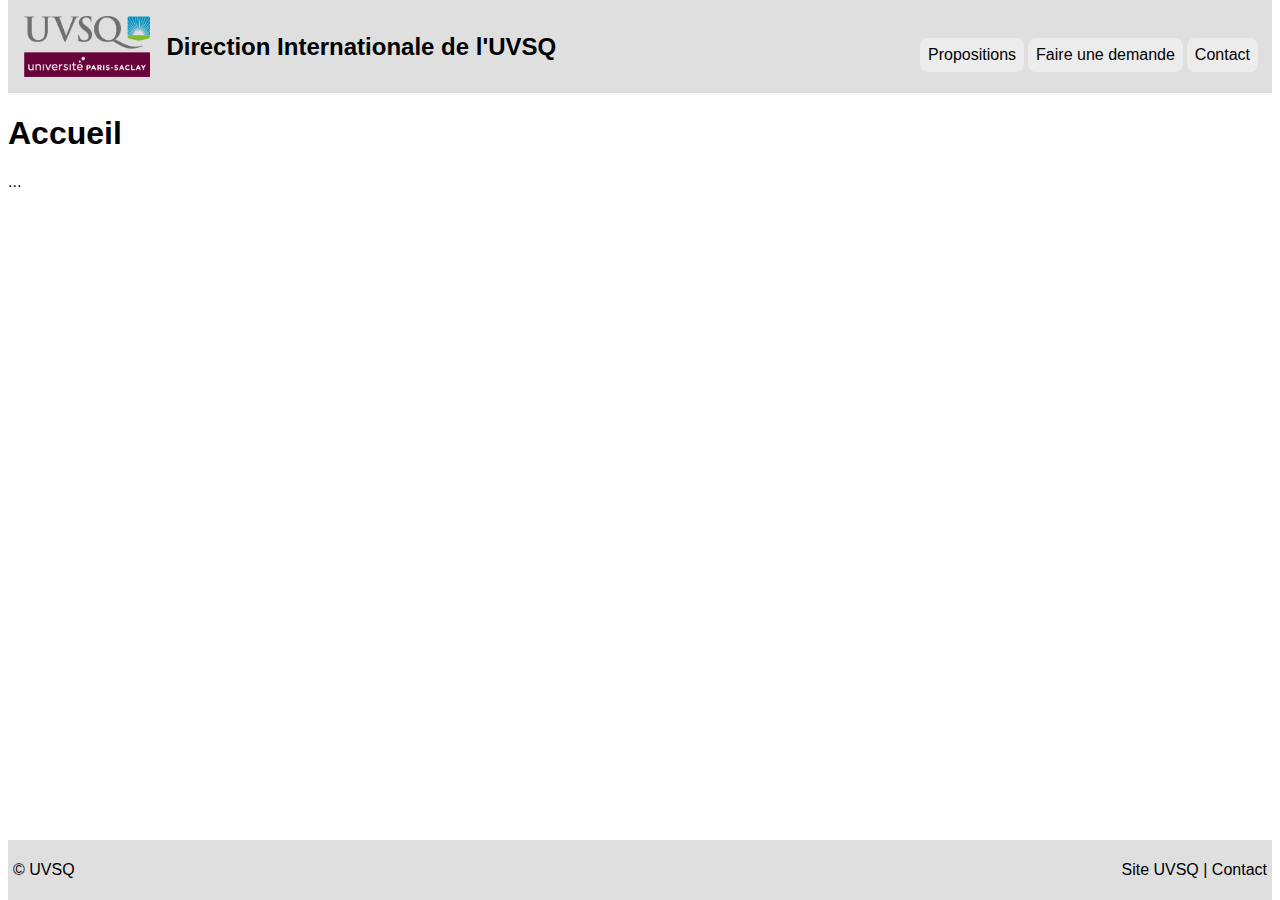
==== index.html @ fd0e0982 "sticky footer; navbar/header responsive" ====
<!DOCTYPE html>
<html lang="fr">
<head>
    <meta charset="UTF-8">
    <link rel="stylesheet" type="text/css" href="asset/style.css">
    <link rel="icon" type="image/png" href="asset/img/logo-UVSQ.png" />
    <title>Direction Internationale - UVSQ</title>
</head>
<body>
<header>
    <img src="asset/img/logo-UVSQ-2020-RVB.png" alt="UVSQ">
    <h1>Direction Internationale de l'UVSQ</h1>

</header>
<nav>
    <ul>
        <li><a href="propositions.html">Propositions</a></li>
        <li><a href="demandes.html">Faire une demande</a></li>
        <li><a href="contact.html">Contact</a></li>
    </ul>
</nav>
<div class="content">

<main>

    <h1>Accueil</h1>
    <article>
        ...
    </article>
    <aside>

    </aside>
</main>

</div>
<footer class="footer">
	<p class='left'>&copy UVSQ</p>
	<p class='right'><a href="https://www.uvsq.fr/" target="_BLANK">Site UVSQ</a> | <a href="contact.html" target="_BLANK">Contact</a></p>
</footer>
</body>
</html>
---- asset/style.css ----
html {
    font-family: 'Trebuchet MS', 'Lucida Sans Unicode', 'Lucida Grande', 'Lucida Sans', Arial, sans-serif;
    background-color: rgb(255, 255, 255);
}

header {
    display: flex;
	background-color: #DFDFDF;
	align-items: center;
}

/* sticky footer */

html, body {
    height: 100%;
    margin-top: auto
}

body {
    display: flex;
    flex-direction: column;
}

.content {
    flex: 1 0 auto;
    
}
  
.footer {
    flex-shrink: 0;
}

/* end sticky footer */


/* responsive */
header >img {
    width: 10%;
    object-fit: cover;
    object-position: bottom;
    margin: 1em;
    max-height: auto;
}

header > h1 {
    font-size: 1.5em;
}

@media screen and (max-width: 600px) {
    header > h1 {
        font-size: 100%;
    }
    header >img {
        width: 20%;
    }
}

header {
    white-space: normal;
}
/* end responsive */

footer {
    display: flex;
	background-color: #DFDFDF;
	justify-content: space-between;
    padding: 5px;
}

footer > p > a {
    color: black;
    text-decoration: none;
}

footer > p > a:hover {
    color: rgb(105,4,59);
	font-weight: bold;
    text-decoration: underline;
}

nav > ul > li > a {
    color: black;
    text-decoration: none;
}

nav > ul > li:hover, nav > ul > li:hover > a {
    color: white;
	font-weight: bold;
	background-color: rgb(105,4,59);
}

nav > ul > li {
	background-color: #ececec;
	padding: 0.5em;
    border-radius: 0.5em;
    list-style: none;
    margin: 2px;
    white-space: nowrap;
}

nav > ul {
    display: flex;
	justify-content: space-around;
}
/* nav responsive */
nav {
    position: absolute;
    right: 0;
    display: flex;
    gap: 20px;
    flex-direction: row;
    margin: 20px;
}
@media screen and (max-width: 850px) {
    nav {
        padding-top: 10%;
        font-size: 85%;
        margin-right: 5px;
    }
    main > h1 {
        margin-top: 30px;
    }
}

/* end nav responsive */
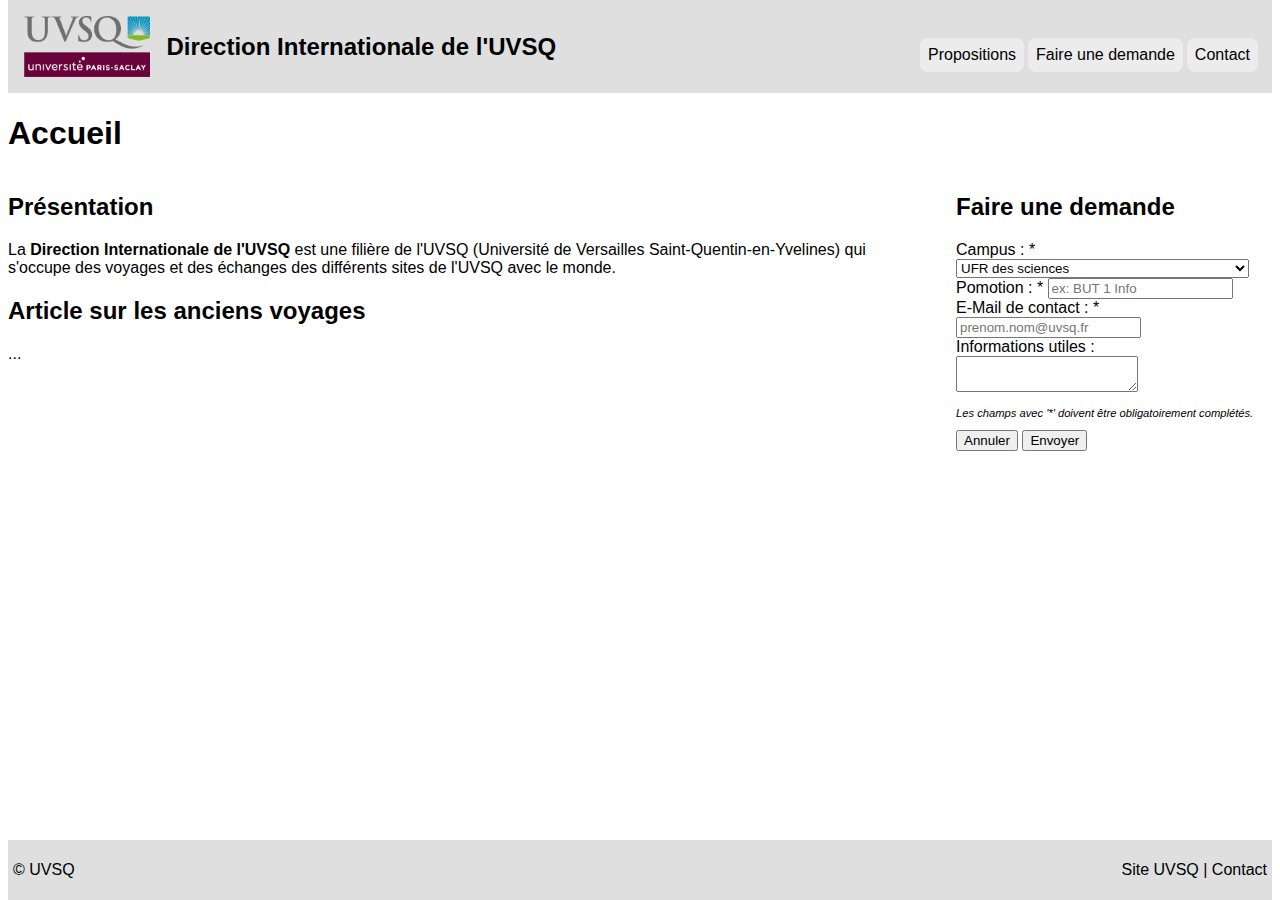
==== commit 3f90e41c: "Séance SAé du 30/11/22" ====
--- a/index.html
+++ b/index.html
@@ -19,21 +19,63 @@
         <li><a href="contact.html">Contact</a></li>
     </ul>
 </nav>
-<div class="content">
 
+<h1>Accueil</h1>
 <main>
-
-    <h1>Accueil</h1>
     <article>
-        ...
+        <div class="presentation">
+            <h2>Présentation</h2>
+            <p>
+                La <b>Direction Internationale de l'UVSQ</b> est une filière de l'UVSQ (Université de Versailles Saint-Quentin-en-Yvelines)
+                qui s'occupe des voyages et des échanges des différents sites de l'UVSQ avec le monde.
+            </p>
+        </div>
+        <div class="ancien-voyage">
+            <h2>Article sur les anciens voyages</h2>
+            <p>...</p>
+        </div>
     </article>
     <aside>
-
+        <h2>Faire une demande</h2>
+        <form action="succes.html" name="demande" method="post">
+            <label for="campus">Campus : *</label>
+            <select required="True" id="campus">
+                <optgroup label="Versailles">
+                    <option>UFR des sciences</option>
+                </optgroup>
+                <optgroup label="Saint-Quentin-en-Yvelines">
+                    <option>UFR des sciences sociales</option>
+                    <option>Institut supérieur de management</option>
+                    <option>Institut d'études culturelles et Internationale</option>
+                    <option>Faculté de droit et de science politique</option>
+                    <option>UFR Santé</option>
+                </optgroup>
+                <optgroup label="Vélizy-Villacoublay">
+                    <option>IUT de Vélizy-Rambouillet</option>
+                    <option>ISTY</option>
+                </optgroup>
+                <optgroup label="Rambouillet">
+                    <option>Antenne de l'IUT de Vélizy-Rambouillet</option>
+                </optgroup>
+                <optgroup label="Mantes">
+                    <option>IUT de Mantes en Yvelines</option>
+                    <option>ISTY</option>
+                </optgroup>
+            </select><br>
+            <label for="promo">Pomotion : *</label>
+            <input required="True" id="promo" name="promo" type="text" placeholder="ex: BUT 1 Info"><br>
+            <label for="contact">E-Mail de contact : *</label>
+            <input required="True" id="contact" name="email" type="email" placeholder="prenom.nom@uvsq.fr"><br>
+            <label for="ajout">Informations utiles :</label><br>
+            <textarea id="ajout" name="information"></textarea>
+            <p>Les champs avec '<abbr>*</abbr>' doivent être obligatoirement complétés.</p>
+            <input type="reset" name ="reset" value ="Annuler">
+            <input type ="submit" name ="ok" value ="Envoyer">
+        </form>
     </aside>
 </main>
 
-</div>
-<footer class="footer">
+<footer>
 	<p class='left'>&copy UVSQ</p>
 	<p class='right'><a href="https://www.uvsq.fr/" target="_BLANK">Site UVSQ</a> | <a href="contact.html" target="_BLANK">Contact</a></p>
 </footer>
--- a/asset/style.css
+++ b/asset/style.css
@@ -1,3 +1,5 @@
+/* Paramètres généraux */
+
 html {
     font-family: 'Trebuchet MS', 'Lucida Sans Unicode', 'Lucida Grande', 'Lucida Sans', Arial, sans-serif;
     background-color: rgb(255, 255, 255);
@@ -7,6 +9,49 @@
     display: flex;
 	background-color: #DFDFDF;
 	align-items: center;
+}
+
+main {
+    display: flex;
+    flex-direction: row;
+    justify-content: space-between;
+}
+
+main > article {
+    width: 70%;
+}
+
+main > aside {
+    width: 25%;
+}
+
+/* Changement de la taille du commentaire dans les formulaires */
+form > p {
+    font-size: 0.7em;
+    font-style: italic;
+}
+
+/* Configuration formulaire de la page demande */
+main > article > form {
+    font-size: 1.5em;
+}
+
+main > article > form > input {
+    height: 2em;
+    width: 15em;
+    margin-top: 1em;
+}
+
+main > article > form > textarea {
+    height: 5em;
+    width: 35em;
+}
+
+/* Configuration des pages avec un seul objet (1 colonne et non 2) */
+.simple {
+    display: flex;
+    flex-direction: column;
+    justify-content: flex-start;
 }
 
 /* sticky footer */
@@ -21,12 +66,12 @@
     flex-direction: column;
 }
 
-.content {
+main {
     flex: 1 0 auto;
     
 }
   
-.footer {
+footer {
     flex-shrink: 0;
 }
 
@@ -34,7 +79,7 @@
 
 
 /* responsive */
-header >img {
+header > img {
     width: 10%;
     object-fit: cover;
     object-position: bottom;
@@ -50,7 +95,7 @@
     header > h1 {
         font-size: 100%;
     }
-    header >img {
+    header > img {
         width: 20%;
     }
 }
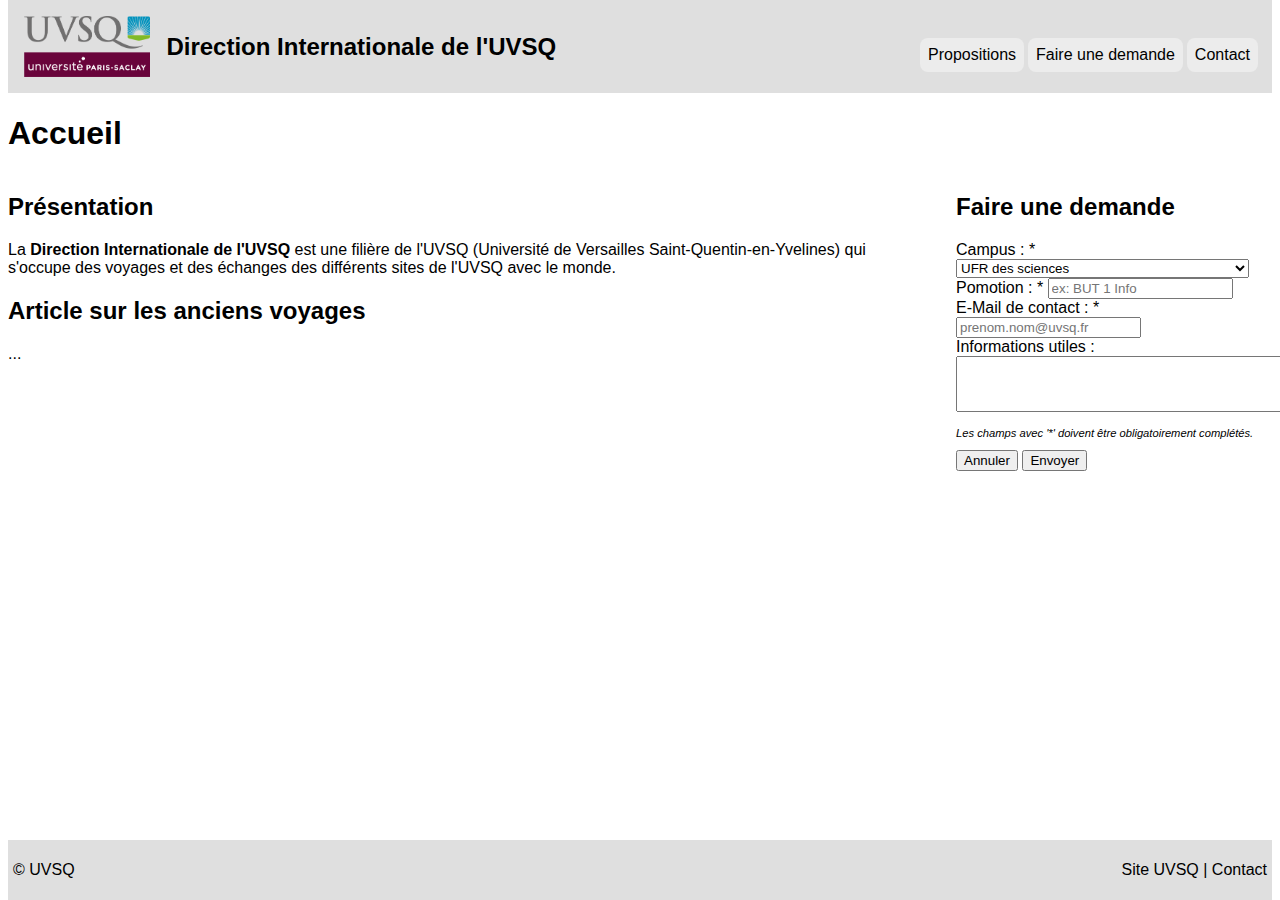
==== commit d4d8553c: "Séance SAé 30/11/2022 Ajout du tableau dans /propositions.html" ====
--- a/index.html
+++ b/index.html
@@ -37,7 +37,7 @@
     </article>
     <aside>
         <h2>Faire une demande</h2>
-        <form action="succes.html" name="demande" method="post">
+        <form action="succes.html" name="demande" method="post">    
             <label for="campus">Campus : *</label>
             <select required="True" id="campus">
                 <optgroup label="Versailles">
--- a/asset/style.css
+++ b/asset/style.css
@@ -23,12 +23,54 @@
 
 main > aside {
     width: 25%;
+}
+
+/*Tableau calendrier*/
+main > article > table {
+    border-collapse: collapse;
+}
+
+
+td, th{
+    border: solid 1px black;
+    padding: 10px;
+}
+
+th.helsinki{
+    background-color:hsl(20, 70%, 70%)
+}
+
+td.helsinki{
+    background-color:hsl(20, 60%, 90%)
+}
+
+th.espoo {
+    background-color:hsl(150, 70%, 70%)
+}
+
+td.espoo {
+    background-color:hsl(150, 60%, 90%)
+}
+
+th.vantaa {
+    background-color:hsl(200, 70%, 70%)
+}
+
+td.vantaa {
+    background-color:hsl(200, 60%, 90%)
 }
 
 /* Changement de la taille du commentaire dans les formulaires */
 form > p {
     font-size: 0.7em;
     font-style: italic;
+}
+
+main > aside > form > textarea {
+    min-width: 400px;
+    min-height: 50px;
+    max-width: 400px; 
+    max-height: 300px;
 }
 
 /* Configuration formulaire de la page demande */
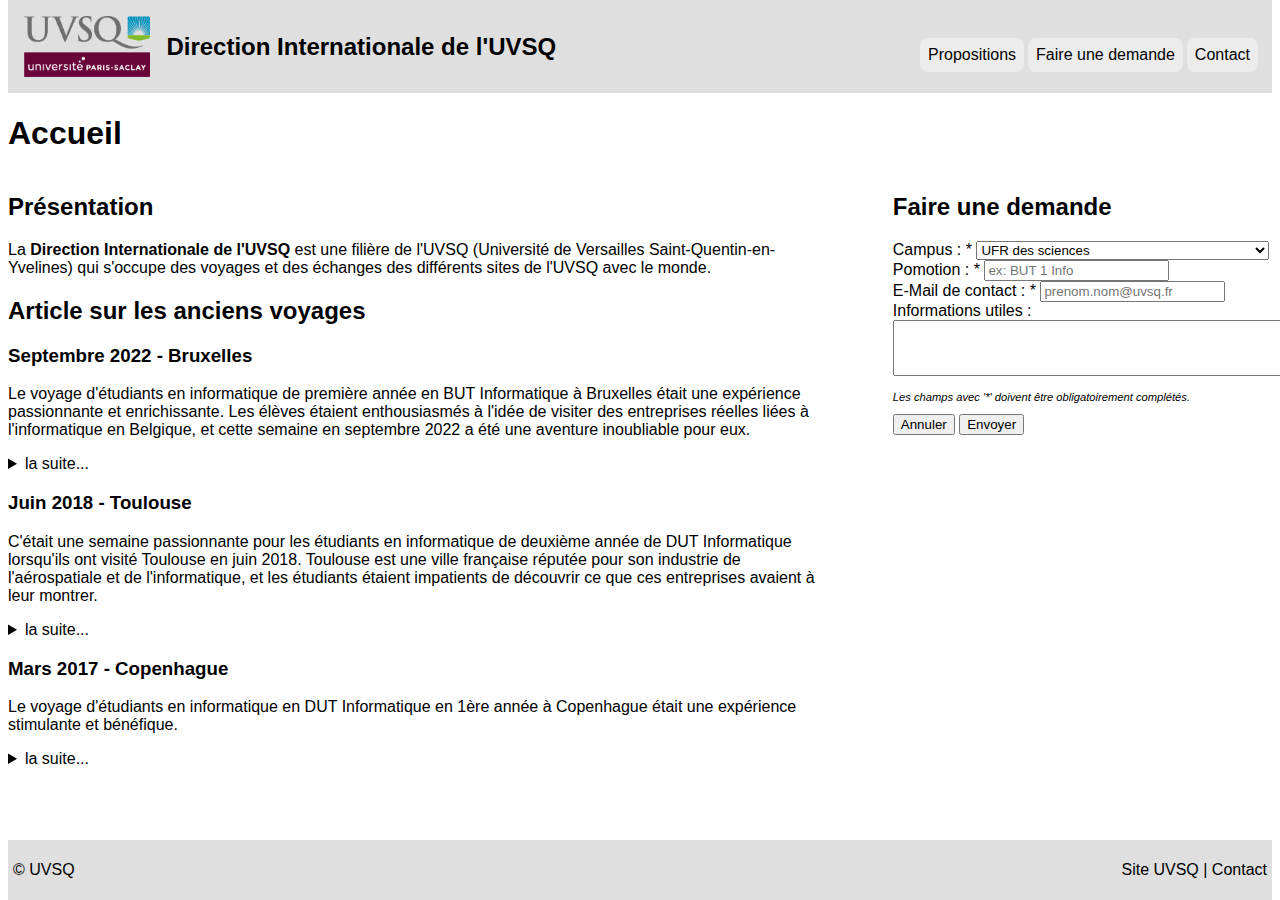
==== commit b4ab4713: "ajout articles anciens voyages" ====
--- a/index.html
+++ b/index.html
@@ -31,8 +31,60 @@
             </p>
         </div>
         <div class="ancien-voyage">
-            <h2>Article sur les anciens voyages</h2>
-            <p>...</p>
+            <h2>Article sur les anciens voyages</h2>          
+            <h3>Septembre 2022 - Bruxelles</h3>
+            <p>
+                Le voyage d'étudiants en informatique de première année en BUT Informatique à Bruxelles était une expérience passionnante et enrichissante. Les élèves étaient enthousiasmés à l'idée de visiter des entreprises réelles liées à l'informatique en Belgique, et cette semaine en septembre 2022 a été une aventure inoubliable pour eux.
+                <details>
+                   <summary>la suite...</summary>
+                  <p>
+                    Dès leur arrivée à Bruxelles, les étudiants ont été accueillis par des représentants des entreprises qu'ils allaient visiter. Ils ont commencé par visiter une entreprise de développement de logiciels, où ils ont pu voir comment les logiciels sont conçus et développés. Ils ont également eu l'occasion de rencontrer des ingénieurs informatiques et de poser des questions sur leur travail et leur parcours professionnel.<br><br>
+
+                    Le lendemain, les étudiants se sont rendus dans une entreprise de sécurité informatique, où ils ont appris comment protéger les ordinateurs et les réseaux des attaques en ligne. Ils ont également eu l'occasion de participer à des simulations d'attaque pour tester leurs propres compétences en matière de sécurité informatique.<br><br>
+                    
+                    Le troisième jour, les étudiants se sont rendus dans une entreprise de design de sites web, où ils ont pu voir comment les sites web sont créés et mis en ligne. Ils ont également eu l'occasion de rencontrer des designers de sites web et de discuter avec eux de leur travail et de leurs inspirations.<br><br>
+                    
+                    Le quatrième jour, les étudiants ont visité une entreprise de jeux vidéo, où ils ont pu voir comment les jeux vidéo sont développés et jouer à des jeux en cours de développement. Ils ont également eu l'occasion de rencontrer des développeurs de jeux vidéo et de discuter avec eux de leur travail et de leur passion pour les jeux vidéo.<br><br>
+                    
+                    Le cinquième et dernier jour, les étudiants ont visité une entreprise de réalité virtuelle, où ils ont pu essayer des casques de réalité virtuelle et découvrir les dernières avancées dans ce domaine passionnant. Ils ont également eu l'occasion de rencontrer des développeurs de réalité virtuelle et de discuter avec eux de leur travail et de leur vision pour l'avenir de la réalité virtuelle.<br><br>
+                    
+                    Au cours de ce voyage en Belgique, les étudiants en informatique ont eu l'occasion de voir comment les entreprises liées à l'informatique fonctionnent et de rencontrer des professionnels de l'industrie. Ils ont appris beaucoup de choses sur les différents domaines de l'informatique et ont été inspirés par les possibilités qu'offre ce domaine passionnant. Ce voyage a été une expérience inoubliable pour les étudiants et a renforcé leur intérêt pour l'informatique.
+                  </p>
+                </details>
+            </p>
+            <h3>Juin 2018 - Toulouse</h3>
+            <p>
+                C'était une semaine passionnante pour les étudiants en informatique de deuxième année de DUT Informatique lorsqu'ils ont visité Toulouse en juin 2018. Toulouse est une ville française réputée pour son industrie de l'aérospatiale et de l'informatique, et les étudiants étaient impatients de découvrir ce que ces entreprises avaient à leur montrer.
+                <details>
+                   <summary>la suite...</summary>
+                  <p>
+                    Le premier jour, les étudiants ont visité Easymile, le leader mondial des voitures intelligentes sans conducteur. Ils ont eu la chance de voir de première main comment ces voitures fonctionnaient et de poser des questions aux ingénieurs qui les ont construites. Ils ont été impressionnés par la technologie de pointe utilisée dans ces voitures et par la façon dont elles étaient capables de se déplacer en toute autonomie.<br><br>
+
+                    Le reste de la semaine, les étudiants ont visité d'autres entreprises liées à l'informatique, telles que des sociétés de développement de logiciels, des startups spécialisées dans la réalité virtuelle, et même un centre de recherche en intelligence artificielle. À chaque visite, ils ont été accueillis par des professionnels expérimentés qui leur ont expliqué en détail comment ces entreprises fonctionnaient et les technologies qu'elles utilisaient.<br><br>
+
+                    Les étudiants ont été impressionnés par ce qu'ils ont vu et ont appris beaucoup grâce à ce voyage. Ils ont été inspirés par les professionnels qu'ils ont rencontrés et ont hâte de mettre en pratique ce qu'ils ont appris dans leur propre travail. Ce voyage a été une expérience inoubliable pour les étudiants, et ils espèrent pouvoir continuer à explorer le monde de l'informatique en visitant d'autres entreprises passionnantes dans le futur.
+                  </p>
+                </details>
+            </p>
+
+            <h3>Mars 2017 - Copenhague</h3>
+            <p>
+                Le voyage d'étudiants en informatique en DUT Informatique en 1ère année à Copenhague était une expérience stimulante et bénéfique.
+                <details>
+                   <summary>la suite...</summary>
+                  <p>
+                    Accueillis par deux entreprises de l'industrie informatique locales, dont celle qui se charge des services internet pour le gouvernement danois, les étudiants ont eu l'opportunité de visiter les locaux et de rencontrer des professionnels du secteur.<br><br>
+
+                    En plus de leur temps de travail avec les entreprises, les étudiants ont profité de leur séjour pour découvrir la ville de Copenhague et ses nombreux attraits, tels que des musées, des galeries d'art, des restaurants et des bars. Ils ont également exploré les rues animées de la ville et se sont promenés dans les parcs et les jardins, offrant une vue imprenable sur le port et les bâtiments historiques.<br><br>
+                    
+                    En plus de profiter de la ville, les étudiants ont également utilisé leur voyage pour effectuer des recherches pour un projet de web sur le mode de vie danois. Ils ont interviewé des locaux et ont recueilli des informations sur les coutumes et les traditions danoises, ainsi que sur les différences entre la vie en France et au Danemark. Ils ont également visité des sites culturels et historiques pour en apprendre davantage sur l'histoire du pays et son patrimoine.<br><br>
+                    
+                    En somme, ce voyage à Copenhague a été une expérience très enrichissante pour les étudiants en informatique en DUT Informatique en 1ère année. Ils ont eu l'opportunité de découvrir une nouvelle ville, de travailler avec des entreprises locales de l'industrie informatique, et de mener des recherches pour un projet de web. Ils ont appris beaucoup sur le mode de vie danois et ont développé de nouvelles compétences professionnelles qui leur seront utiles dans leur carrière future.
+                  </p>
+                </details>
+            </p>
+            <p>
+            </p>
         </div>
     </article>
     <aside>
--- a/asset/style.css
+++ b/asset/style.css
@@ -18,15 +18,15 @@
 }
 
 main > article {
-    width: 70%;
+    width: 65%;
 }
 
 main > aside {
-    width: 25%;
+    width: 30%;
 }
 
 /*Tableau calendrier*/
-main > article > table {
+.simple > table {
     border-collapse: collapse;
 }
 
@@ -89,11 +89,34 @@
     width: 35em;
 }
 
+
 /* Configuration des pages avec un seul objet (1 colonne et non 2) */
 .simple {
     display: flex;
     flex-direction: column;
     justify-content: flex-start;
+}
+
+/* Lien dans demande */
+main > article > ul > a > li {
+    background-color: #ececec;
+    max-inline-size: 35em;
+	padding: 0.5em;
+    border-radius: 0.5em;
+    list-style: none;
+    margin: 2px;
+    white-space: nowrap;
+}
+
+main > article > ul > a  {
+    text-decoration: none;
+    color: black;
+}
+
+main > article > ul > a > li:hover {
+    background-color: rgb(105,4,59);
+    font-weight: bold;
+    color: white;
 }
 
 /* sticky footer */
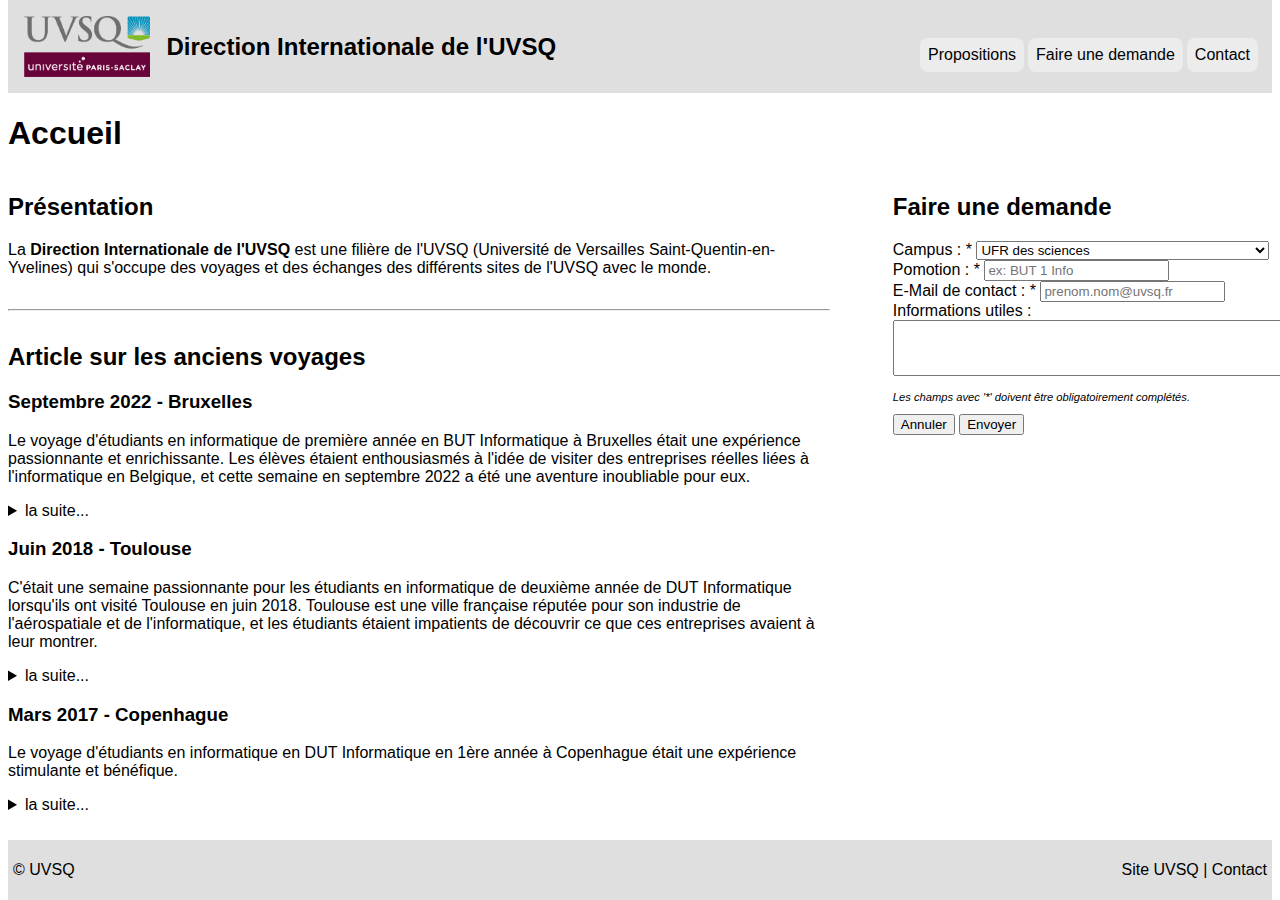
==== commit ef4a753f: "Ajout des propositions et finissions." ====
--- a/index.html
+++ b/index.html
@@ -30,6 +30,7 @@
                 qui s'occupe des voyages et des échanges des différents sites de l'UVSQ avec le monde.
             </p>
         </div>
+        <hr>
         <div class="ancien-voyage">
             <h2>Article sur les anciens voyages</h2>          
             <h3>Septembre 2022 - Bruxelles</h3>
--- a/asset/style.css
+++ b/asset/style.css
@@ -15,6 +15,11 @@
     display: flex;
     flex-direction: row;
     justify-content: space-between;
+}
+
+hr {
+    margin-top: 2em;
+    margin-bottom: 2em;
 }
 
 main > article {
@@ -101,7 +106,7 @@
 main > article > ul > a > li {
     background-color: #ececec;
     max-inline-size: 35em;
-	padding: 0.5em;
+	padding: 1em;
     border-radius: 0.5em;
     list-style: none;
     margin: 2px;
@@ -112,6 +117,14 @@
     text-decoration: none;
     color: black;
 }
+
+main > article > ul > a > li > h2 {
+    font-size: 1.5vmax;
+}
+
+main > article > ul > a > li > p {
+    font-size: 0.90vmax;
+} 
 
 main > article > ul > a > li:hover {
     background-color: rgb(105,4,59);
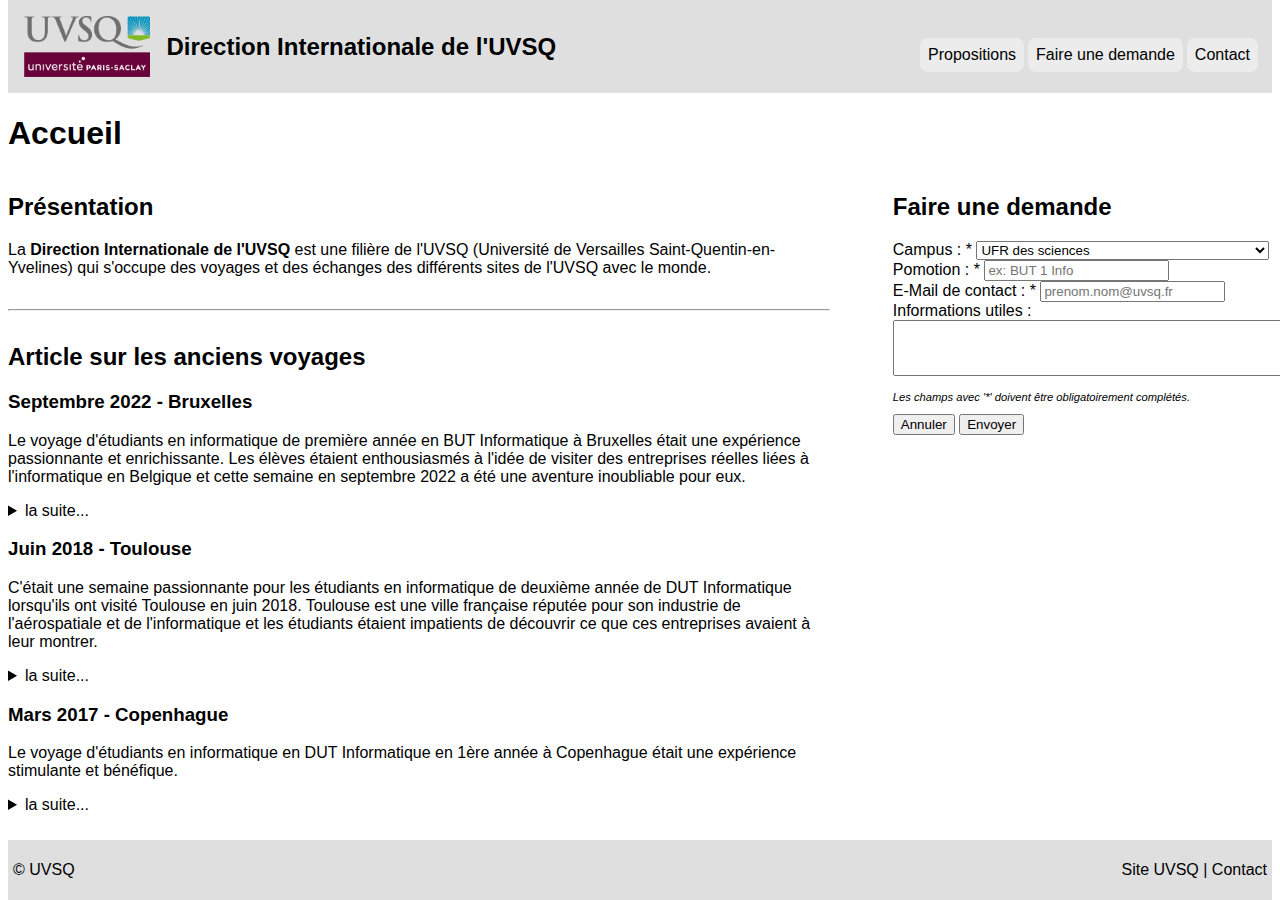
==== commit 98719e48: "Finission" ====
--- a/index.html
+++ b/index.html
@@ -34,11 +34,10 @@
         <div class="ancien-voyage">
             <h2>Article sur les anciens voyages</h2>          
             <h3>Septembre 2022 - Bruxelles</h3>
-            <p>
-                Le voyage d'étudiants en informatique de première année en BUT Informatique à Bruxelles était une expérience passionnante et enrichissante. Les élèves étaient enthousiasmés à l'idée de visiter des entreprises réelles liées à l'informatique en Belgique, et cette semaine en septembre 2022 a été une aventure inoubliable pour eux.
-                <details>
-                   <summary>la suite...</summary>
-                  <p>
+            <p>Le voyage d'étudiants en informatique de première année en BUT Informatique à Bruxelles était une expérience passionnante et enrichissante. Les élèves étaient enthousiasmés à l'idée de visiter des entreprises réelles liées à l'informatique en Belgique et cette semaine en septembre 2022 a été une aventure inoubliable pour eux.</p>
+            <details>
+                <summary>la suite...</summary>
+                <p>
                     Dès leur arrivée à Bruxelles, les étudiants ont été accueillis par des représentants des entreprises qu'ils allaient visiter. Ils ont commencé par visiter une entreprise de développement de logiciels, où ils ont pu voir comment les logiciels sont conçus et développés. Ils ont également eu l'occasion de rencontrer des ingénieurs informatiques et de poser des questions sur leur travail et leur parcours professionnel.<br><br>
 
                     Le lendemain, les étudiants se sont rendus dans une entreprise de sécurité informatique, où ils ont appris comment protéger les ordinateurs et les réseaux des attaques en ligne. Ils ont également eu l'occasion de participer à des simulations d'attaque pour tester leurs propres compétences en matière de sécurité informatique.<br><br>
@@ -50,30 +49,26 @@
                     Le cinquième et dernier jour, les étudiants ont visité une entreprise de réalité virtuelle, où ils ont pu essayer des casques de réalité virtuelle et découvrir les dernières avancées dans ce domaine passionnant. Ils ont également eu l'occasion de rencontrer des développeurs de réalité virtuelle et de discuter avec eux de leur travail et de leur vision pour l'avenir de la réalité virtuelle.<br><br>
                     
                     Au cours de ce voyage en Belgique, les étudiants en informatique ont eu l'occasion de voir comment les entreprises liées à l'informatique fonctionnent et de rencontrer des professionnels de l'industrie. Ils ont appris beaucoup de choses sur les différents domaines de l'informatique et ont été inspirés par les possibilités qu'offre ce domaine passionnant. Ce voyage a été une expérience inoubliable pour les étudiants et a renforcé leur intérêt pour l'informatique.
-                  </p>
-                </details>
-            </p>
+                </p>
+            </details>
             <h3>Juin 2018 - Toulouse</h3>
-            <p>
-                C'était une semaine passionnante pour les étudiants en informatique de deuxième année de DUT Informatique lorsqu'ils ont visité Toulouse en juin 2018. Toulouse est une ville française réputée pour son industrie de l'aérospatiale et de l'informatique, et les étudiants étaient impatients de découvrir ce que ces entreprises avaient à leur montrer.
-                <details>
-                   <summary>la suite...</summary>
-                  <p>
+            <p>C'était une semaine passionnante pour les étudiants en informatique de deuxième année de DUT Informatique lorsqu'ils ont visité Toulouse en juin 2018. Toulouse est une ville française réputée pour son industrie de l'aérospatiale et de l'informatique et les étudiants étaient impatients de découvrir ce que ces entreprises avaient à leur montrer.</p>
+            <details>
+                <summary>la suite...</summary>
+                <p>
                     Le premier jour, les étudiants ont visité Easymile, le leader mondial des voitures intelligentes sans conducteur. Ils ont eu la chance de voir de première main comment ces voitures fonctionnaient et de poser des questions aux ingénieurs qui les ont construites. Ils ont été impressionnés par la technologie de pointe utilisée dans ces voitures et par la façon dont elles étaient capables de se déplacer en toute autonomie.<br><br>
 
                     Le reste de la semaine, les étudiants ont visité d'autres entreprises liées à l'informatique, telles que des sociétés de développement de logiciels, des startups spécialisées dans la réalité virtuelle, et même un centre de recherche en intelligence artificielle. À chaque visite, ils ont été accueillis par des professionnels expérimentés qui leur ont expliqué en détail comment ces entreprises fonctionnaient et les technologies qu'elles utilisaient.<br><br>
 
                     Les étudiants ont été impressionnés par ce qu'ils ont vu et ont appris beaucoup grâce à ce voyage. Ils ont été inspirés par les professionnels qu'ils ont rencontrés et ont hâte de mettre en pratique ce qu'ils ont appris dans leur propre travail. Ce voyage a été une expérience inoubliable pour les étudiants, et ils espèrent pouvoir continuer à explorer le monde de l'informatique en visitant d'autres entreprises passionnantes dans le futur.
-                  </p>
-                </details>
-            </p>
+                </p>
+            </details>
 
             <h3>Mars 2017 - Copenhague</h3>
-            <p>
-                Le voyage d'étudiants en informatique en DUT Informatique en 1ère année à Copenhague était une expérience stimulante et bénéfique.
-                <details>
-                   <summary>la suite...</summary>
-                  <p>
+            <p>Le voyage d'étudiants en informatique en DUT Informatique en 1ère année à Copenhague était une expérience stimulante et bénéfique.</p>
+            <details>
+                <summary>la suite...</summary>
+                <p>
                     Accueillis par deux entreprises de l'industrie informatique locales, dont celle qui se charge des services internet pour le gouvernement danois, les étudiants ont eu l'opportunité de visiter les locaux et de rencontrer des professionnels du secteur.<br><br>
 
                     En plus de leur temps de travail avec les entreprises, les étudiants ont profité de leur séjour pour découvrir la ville de Copenhague et ses nombreux attraits, tels que des musées, des galeries d'art, des restaurants et des bars. Ils ont également exploré les rues animées de la ville et se sont promenés dans les parcs et les jardins, offrant une vue imprenable sur le port et les bâtiments historiques.<br><br>
@@ -81,18 +76,15 @@
                     En plus de profiter de la ville, les étudiants ont également utilisé leur voyage pour effectuer des recherches pour un projet de web sur le mode de vie danois. Ils ont interviewé des locaux et ont recueilli des informations sur les coutumes et les traditions danoises, ainsi que sur les différences entre la vie en France et au Danemark. Ils ont également visité des sites culturels et historiques pour en apprendre davantage sur l'histoire du pays et son patrimoine.<br><br>
                     
                     En somme, ce voyage à Copenhague a été une expérience très enrichissante pour les étudiants en informatique en DUT Informatique en 1ère année. Ils ont eu l'opportunité de découvrir une nouvelle ville, de travailler avec des entreprises locales de l'industrie informatique, et de mener des recherches pour un projet de web. Ils ont appris beaucoup sur le mode de vie danois et ont développé de nouvelles compétences professionnelles qui leur seront utiles dans leur carrière future.
-                  </p>
-                </details>
-            </p>
-            <p>
-            </p>
+                </p>
+            </details>
         </div>
     </article>
     <aside>
         <h2>Faire une demande</h2>
         <form action="succes.html" name="demande" method="post">    
             <label for="campus">Campus : *</label>
-            <select required="True" id="campus">
+            <select required="required" id="campus">
                 <optgroup label="Versailles">
                     <option>UFR des sciences</option>
                 </optgroup>
@@ -116,9 +108,9 @@
                 </optgroup>
             </select><br>
             <label for="promo">Pomotion : *</label>
-            <input required="True" id="promo" name="promo" type="text" placeholder="ex: BUT 1 Info"><br>
+            <input required="required" id="promo" name="promo" type="text" placeholder="ex: BUT 1 Info"><br>
             <label for="contact">E-Mail de contact : *</label>
-            <input required="True" id="contact" name="email" type="email" placeholder="prenom.nom@uvsq.fr"><br>
+            <input required="required" id="contact" name="email" type="email" placeholder="prenom.nom@uvsq.fr"><br>
             <label for="ajout">Informations utiles :</label><br>
             <textarea id="ajout" name="information"></textarea>
             <p>Les champs avec '<abbr>*</abbr>' doivent être obligatoirement complétés.</p>
--- a/asset/style.css
+++ b/asset/style.css
@@ -94,6 +94,21 @@
     width: 35em;
 }
 
+/* Configuration formulaire de la page contact */
+.simple > form {
+    font-size: 1em;
+}
+
+.simple > form > input {
+    height: 2em;
+    width: 15em;
+    margin-top: 1em;
+}
+
+.simple > form > textarea {
+    height: 5em;
+    width: 35em;
+}
 
 /* Configuration des pages avec un seul objet (1 colonne et non 2) */
 .simple {
@@ -102,31 +117,31 @@
     justify-content: flex-start;
 }
 
-/* Lien dans demande */
-main > article > ul > a > li {
+/* Lien dans proposition */
+.boutton {
     background-color: #ececec;
     max-inline-size: 35em;
 	padding: 1em;
     border-radius: 0.5em;
-    list-style: none;
     margin: 2px;
     white-space: nowrap;
-}
-
-main > article > ul > a  {
+    display: block;
+}
+
+main > article > a  {
     text-decoration: none;
     color: black;
 }
 
-main > article > ul > a > li > h2 {
+main > article > a > h2 {
     font-size: 1.5vmax;
 }
 
-main > article > ul > a > li > p {
+main > article > a > p {
     font-size: 0.90vmax;
 } 
 
-main > article > ul > a > li:hover {
+main > article > a:hover {
     background-color: rgb(105,4,59);
     font-weight: bold;
     color: white;
@@ -162,7 +177,7 @@
     object-fit: cover;
     object-position: bottom;
     margin: 1em;
-    max-height: auto;
+    max-height: 100%;
 }
 
 header > h1 {
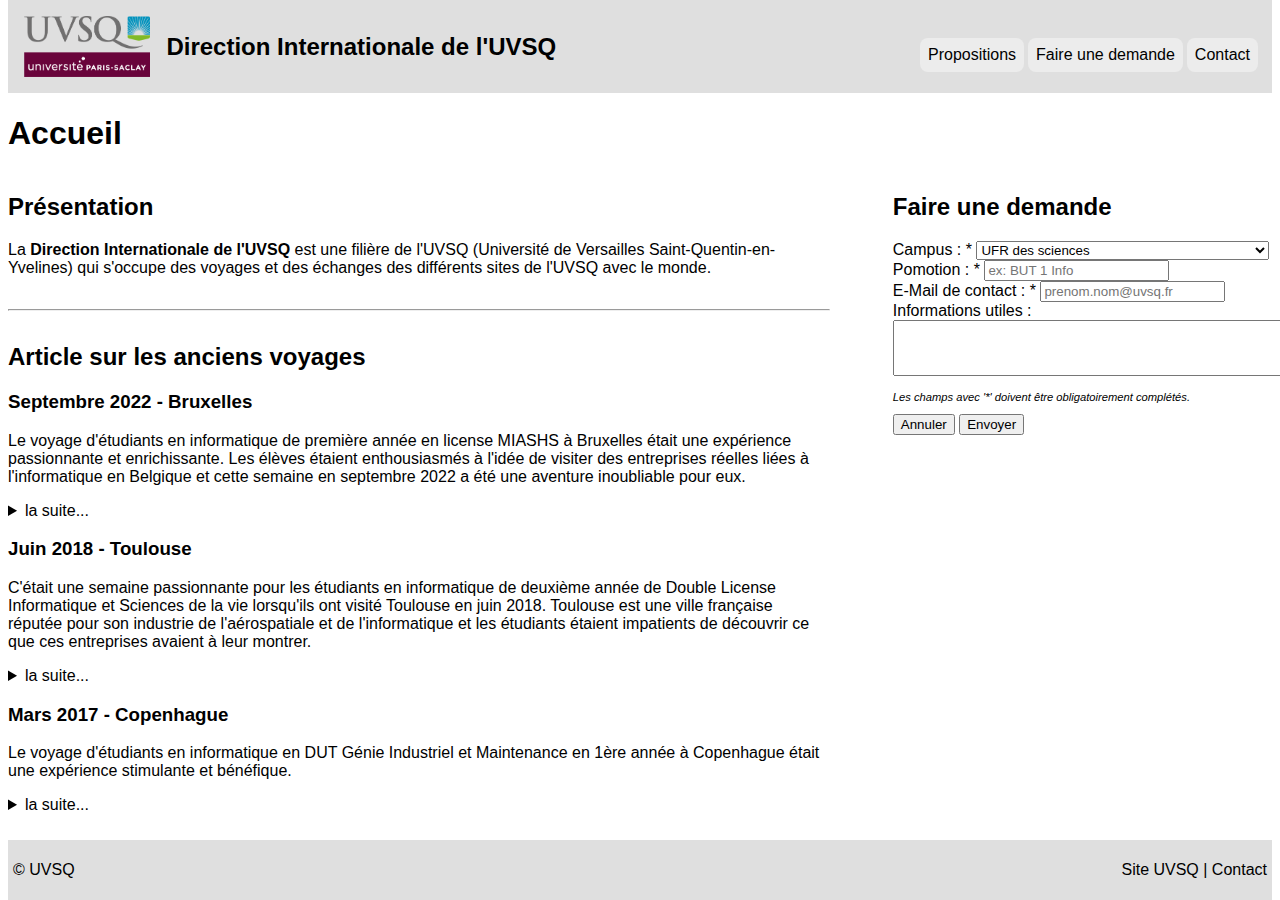
==== commit d6a77887: "correction texts of articles" ====
--- a/index.html
+++ b/index.html
@@ -34,7 +34,7 @@
         <div class="ancien-voyage">
             <h2>Article sur les anciens voyages</h2>          
             <h3>Septembre 2022 - Bruxelles</h3>
-            <p>Le voyage d'étudiants en informatique de première année en BUT Informatique à Bruxelles était une expérience passionnante et enrichissante. Les élèves étaient enthousiasmés à l'idée de visiter des entreprises réelles liées à l'informatique en Belgique et cette semaine en septembre 2022 a été une aventure inoubliable pour eux.</p>
+            <p>Le voyage d'étudiants en informatique de première année en license MIASHS à Bruxelles était une expérience passionnante et enrichissante. Les élèves étaient enthousiasmés à l'idée de visiter des entreprises réelles liées à l'informatique en Belgique et cette semaine en septembre 2022 a été une aventure inoubliable pour eux.</p>
             <details>
                 <summary>la suite...</summary>
                 <p>
@@ -52,7 +52,7 @@
                 </p>
             </details>
             <h3>Juin 2018 - Toulouse</h3>
-            <p>C'était une semaine passionnante pour les étudiants en informatique de deuxième année de DUT Informatique lorsqu'ils ont visité Toulouse en juin 2018. Toulouse est une ville française réputée pour son industrie de l'aérospatiale et de l'informatique et les étudiants étaient impatients de découvrir ce que ces entreprises avaient à leur montrer.</p>
+            <p>C'était une semaine passionnante pour les étudiants en informatique de deuxième année de Double License Informatique et Sciences de la vie lorsqu'ils ont visité Toulouse en juin 2018. Toulouse est une ville française réputée pour son industrie de l'aérospatiale et de l'informatique et les étudiants étaient impatients de découvrir ce que ces entreprises avaient à leur montrer.</p>
             <details>
                 <summary>la suite...</summary>
                 <p>
@@ -65,17 +65,17 @@
             </details>
 
             <h3>Mars 2017 - Copenhague</h3>
-            <p>Le voyage d'étudiants en informatique en DUT Informatique en 1ère année à Copenhague était une expérience stimulante et bénéfique.</p>
+            <p>Le voyage d'étudiants en informatique en DUT Génie Industriel et Maintenance en 1ère année à Copenhague était une expérience stimulante et bénéfique.</p>
             <details>
                 <summary>la suite...</summary>
                 <p>
-                    Accueillis par deux entreprises de l'industrie informatique locales, dont celle qui se charge des services internet pour le gouvernement danois, les étudiants ont eu l'opportunité de visiter les locaux et de rencontrer des professionnels du secteur.<br><br>
+                    Accueillis par deux entreprises de l'industrie  locales, dont celle qui se charge de services pour le gouvernement danois, les étudiants ont eu l'opportunité de visiter les locaux et de rencontrer des professionnels du secteur.<br><br>
 
                     En plus de leur temps de travail avec les entreprises, les étudiants ont profité de leur séjour pour découvrir la ville de Copenhague et ses nombreux attraits, tels que des musées, des galeries d'art, des restaurants et des bars. Ils ont également exploré les rues animées de la ville et se sont promenés dans les parcs et les jardins, offrant une vue imprenable sur le port et les bâtiments historiques.<br><br>
                     
-                    En plus de profiter de la ville, les étudiants ont également utilisé leur voyage pour effectuer des recherches pour un projet de web sur le mode de vie danois. Ils ont interviewé des locaux et ont recueilli des informations sur les coutumes et les traditions danoises, ainsi que sur les différences entre la vie en France et au Danemark. Ils ont également visité des sites culturels et historiques pour en apprendre davantage sur l'histoire du pays et son patrimoine.<br><br>
+                    En plus de profiter de la ville, les étudiants ont également utilisé leur voyage pour effectuer des recherches pour un projet sur le mode de vie danois. Ils ont interviewé des locaux et ont recueilli des informations sur les coutumes et les traditions danoises, ainsi que sur les différences entre la vie en France et au Danemark. Ils ont également visité des sites culturels et historiques pour en apprendre davantage sur l'histoire du pays et son patrimoine.<br><br>
                     
-                    En somme, ce voyage à Copenhague a été une expérience très enrichissante pour les étudiants en informatique en DUT Informatique en 1ère année. Ils ont eu l'opportunité de découvrir une nouvelle ville, de travailler avec des entreprises locales de l'industrie informatique, et de mener des recherches pour un projet de web. Ils ont appris beaucoup sur le mode de vie danois et ont développé de nouvelles compétences professionnelles qui leur seront utiles dans leur carrière future.
+                    En somme, ce voyage à Copenhague a été une expérience très enrichissante pour les étudiants en DUT Génie Industriel et Maintenance. Ils ont eu l'opportunité de découvrir une nouvelle ville, de travailler avec des entreprises locales de l'industrie, et de mener des recherches pour un projet. Ils ont appris beaucoup sur le mode de vie danois et ont développé de nouvelles compétences professionnelles qui leur seront utiles dans leur carrière future.
                 </p>
             </details>
         </div>
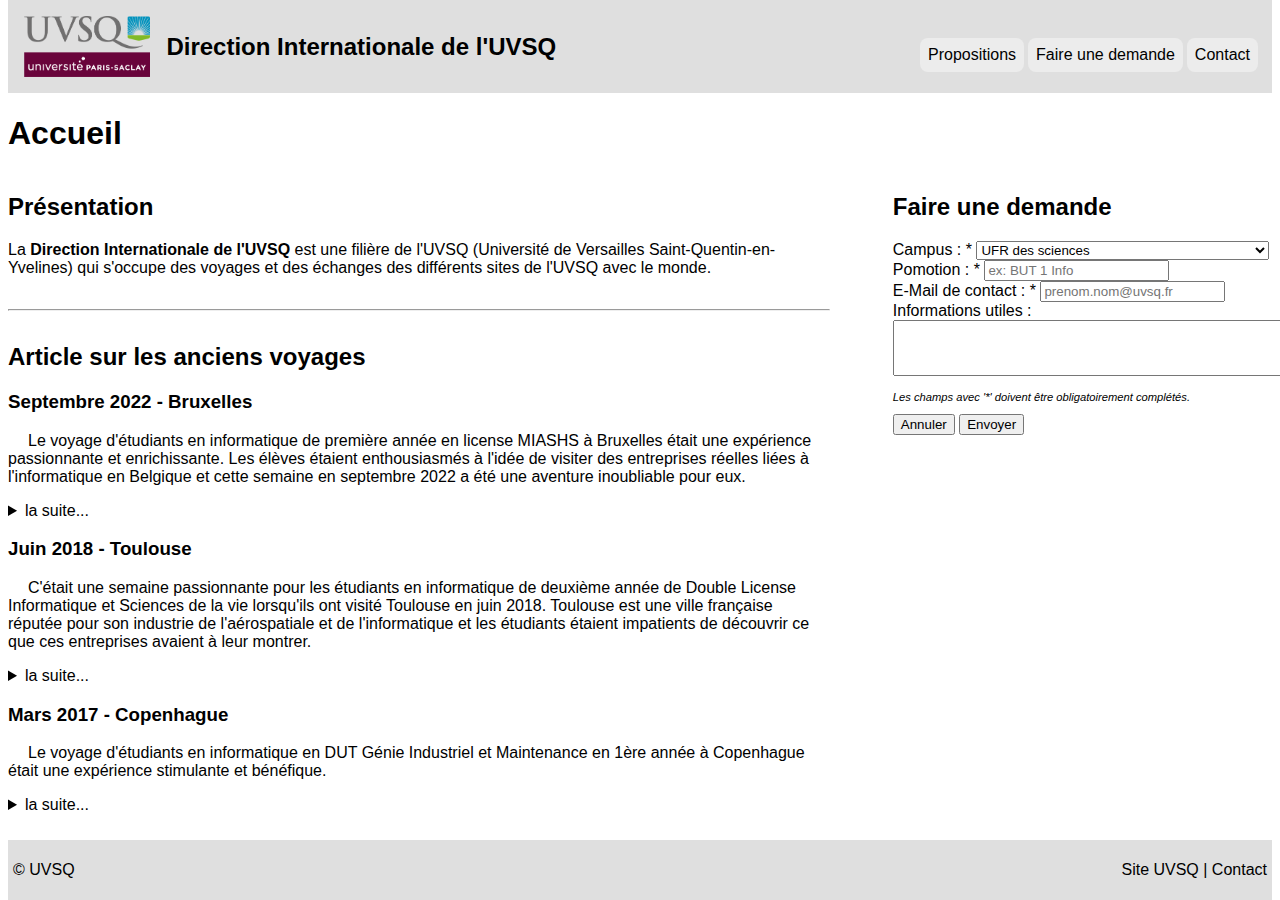
==== commit 33e76184: "🎊 | FIN DE LA SAE" ====
--- a/index.html
+++ b/index.html
@@ -10,7 +10,6 @@
 <header>
     <img src="asset/img/logo-UVSQ-2020-RVB.png" alt="UVSQ">
     <h1>Direction Internationale de l'UVSQ</h1>
-
 </header>
 <nav>
     <ul>
@@ -34,10 +33,10 @@
         <div class="ancien-voyage">
             <h2>Article sur les anciens voyages</h2>          
             <h3>Septembre 2022 - Bruxelles</h3>
-            <p>Le voyage d'étudiants en informatique de première année en license MIASHS à Bruxelles était une expérience passionnante et enrichissante. Les élèves étaient enthousiasmés à l'idée de visiter des entreprises réelles liées à l'informatique en Belgique et cette semaine en septembre 2022 a été une aventure inoubliable pour eux.</p>
+            <p class="alinea">Le voyage d'étudiants en informatique de première année en license MIASHS à Bruxelles était une expérience passionnante et enrichissante. Les élèves étaient enthousiasmés à l'idée de visiter des entreprises réelles liées à l'informatique en Belgique et cette semaine en septembre 2022 a été une aventure inoubliable pour eux.</p>
             <details>
                 <summary>la suite...</summary>
-                <p>
+                <p class="descr">
                     Dès leur arrivée à Bruxelles, les étudiants ont été accueillis par des représentants des entreprises qu'ils allaient visiter. Ils ont commencé par visiter une entreprise de développement de logiciels, où ils ont pu voir comment les logiciels sont conçus et développés. Ils ont également eu l'occasion de rencontrer des ingénieurs informatiques et de poser des questions sur leur travail et leur parcours professionnel.<br><br>
 
                     Le lendemain, les étudiants se sont rendus dans une entreprise de sécurité informatique, où ils ont appris comment protéger les ordinateurs et les réseaux des attaques en ligne. Ils ont également eu l'occasion de participer à des simulations d'attaque pour tester leurs propres compétences en matière de sécurité informatique.<br><br>
@@ -52,10 +51,10 @@
                 </p>
             </details>
             <h3>Juin 2018 - Toulouse</h3>
-            <p>C'était une semaine passionnante pour les étudiants en informatique de deuxième année de Double License Informatique et Sciences de la vie lorsqu'ils ont visité Toulouse en juin 2018. Toulouse est une ville française réputée pour son industrie de l'aérospatiale et de l'informatique et les étudiants étaient impatients de découvrir ce que ces entreprises avaient à leur montrer.</p>
+            <p class="alinea">C'était une semaine passionnante pour les étudiants en informatique de deuxième année de Double License Informatique et Sciences de la vie lorsqu'ils ont visité Toulouse en juin 2018. Toulouse est une ville française réputée pour son industrie de l'aérospatiale et de l'informatique et les étudiants étaient impatients de découvrir ce que ces entreprises avaient à leur montrer.</p>
             <details>
                 <summary>la suite...</summary>
-                <p>
+                <p class="descr">
                     Le premier jour, les étudiants ont visité Easymile, le leader mondial des voitures intelligentes sans conducteur. Ils ont eu la chance de voir de première main comment ces voitures fonctionnaient et de poser des questions aux ingénieurs qui les ont construites. Ils ont été impressionnés par la technologie de pointe utilisée dans ces voitures et par la façon dont elles étaient capables de se déplacer en toute autonomie.<br><br>
 
                     Le reste de la semaine, les étudiants ont visité d'autres entreprises liées à l'informatique, telles que des sociétés de développement de logiciels, des startups spécialisées dans la réalité virtuelle, et même un centre de recherche en intelligence artificielle. À chaque visite, ils ont été accueillis par des professionnels expérimentés qui leur ont expliqué en détail comment ces entreprises fonctionnaient et les technologies qu'elles utilisaient.<br><br>
@@ -65,10 +64,10 @@
             </details>
 
             <h3>Mars 2017 - Copenhague</h3>
-            <p>Le voyage d'étudiants en informatique en DUT Génie Industriel et Maintenance en 1ère année à Copenhague était une expérience stimulante et bénéfique.</p>
+            <p class="alinea">Le voyage d'étudiants en informatique en DUT Génie Industriel et Maintenance en 1ère année à Copenhague était une expérience stimulante et bénéfique.</p>
             <details>
                 <summary>la suite...</summary>
-                <p>
+                <p class="descr">
                     Accueillis par deux entreprises de l'industrie  locales, dont celle qui se charge de services pour le gouvernement danois, les étudiants ont eu l'opportunité de visiter les locaux et de rencontrer des professionnels du secteur.<br><br>
 
                     En plus de leur temps de travail avec les entreprises, les étudiants ont profité de leur séjour pour découvrir la ville de Copenhague et ses nombreux attraits, tels que des musées, des galeries d'art, des restaurants et des bars. Ils ont également exploré les rues animées de la ville et se sont promenés dans les parcs et les jardins, offrant une vue imprenable sur le port et les bâtiments historiques.<br><br>
--- a/asset/style.css
+++ b/asset/style.css
@@ -17,7 +17,7 @@
     justify-content: space-between;
 }
 
-hr {
+hr, .separation  {
     margin-top: 2em;
     margin-bottom: 2em;
 }
@@ -28,6 +28,58 @@
 
 main > aside {
     width: 30%;
+}
+
+/* Article index.html */
+.descr {
+    column-count: 2;
+}
+
+.alinea {
+    text-indent: 20px;
+}
+
+/* page de proposition */
+.simple > h2 {
+    border: black solid 2px;
+}
+
+.simple > p > a {
+    color: black;
+}
+
+.gras_souligne {
+    text-decoration: underline;
+}
+
+.align-droite {
+    text-align: right;
+}
+
+.grise {
+    background-color: lightgray;
+}
+
+.vide {
+    border: none;
+}
+
+.simple > ol > li > dl {
+    margin: 1em;
+}
+
+table {
+    margin-top: 1em;
+    margin-bottom: 1em;
+}
+
+/* rappel dans les propositions*/
+.rappel {
+    column-count: 2;
+}
+
+.rappel > b {
+    text-decoration: underline;
 }
 
 /*Tableau calendrier*/
@@ -35,8 +87,8 @@
     border-collapse: collapse;
 }
 
-
 td, th{
+    width: 1em;
     border: solid 1px black;
     padding: 10px;
 }
@@ -147,6 +199,20 @@
     color: white;
 }
 
+a.link {
+    box-shadow: inset 0 0 0 0 #000000;
+    color: #000000;
+    padding: 0 .25rem;
+    margin: 0 -.25rem;
+    transition: color .3s ease-in-out, box-shadow .3s ease-in-out;
+    font-weight: bold;
+}
+
+a.link:hover {
+    color: #fefefe;
+    box-shadow: inset 200px 0 0 0 #000000;
+}
+
 /* sticky footer */
 
 html, body {
@@ -203,6 +269,7 @@
 	background-color: #DFDFDF;
 	justify-content: space-between;
     padding: 5px;
+    margin-top: 1em;
 }
 
 footer > p > a {
